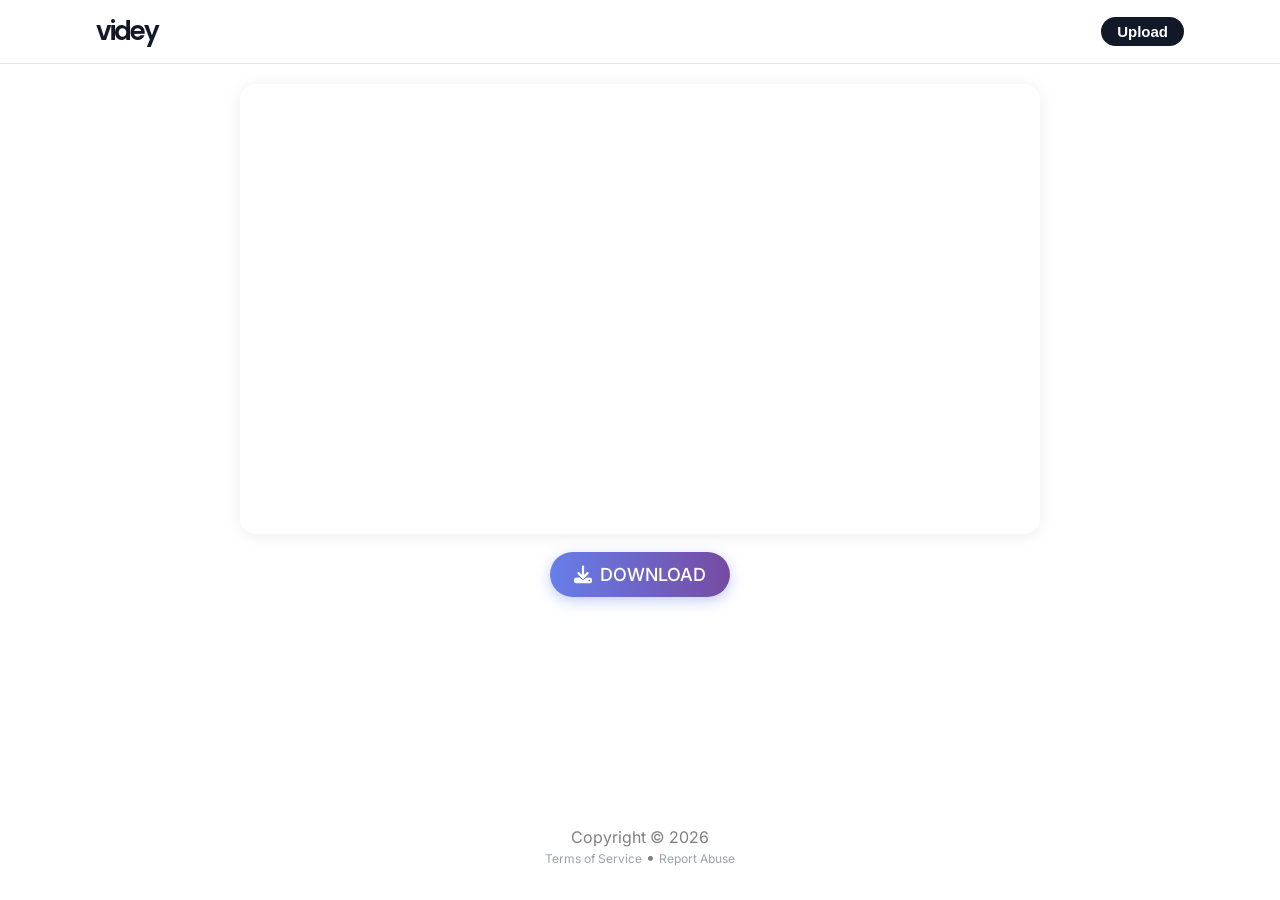
==== v/index.html @ 0f697869 "Add files via upload" ====
<!DOCTYPE html>
<html lang="en">
<head>
<meta charset="UTF-8">
<title>Watch on Videy - Free and Simple Video Hosting</title>
    <link rel="preconnect" href="https://fonts.googleapis.com">
    <link rel="preconnect" href="https://fonts.gstatic.com" crossorigin>
    <link rel="icon" type="image/x-icon" href="https://videy.co/favicon.ico">
    <meta name="viewport" content="width=device-width, initial-scale=1, maximum-scale=1">
    <link href="https://fonts.googleapis.com/css2?family=Inter:wght@100..900&family=Poppins:wght@400;600&display=swap" rel="stylesheet">
    <script src="https://cdnjs.cloudflare.com/ajax/libs/jquery/3.7.1/jquery.min.js" crossorigin="anonymous" referrerpolicy="no-referrer"></script>
	<link rel="stylesheet" href="https://cdnjs.cloudflare.com/ajax/libs/font-awesome/6.4.0/css/all.min.css" />
	<link rel="stylesheet" href="../src/style.css">
    <meta name="referrer" content="no-referrer-when-downgrade" />

<style>
*{box-sizing:border-box}

html,body{
    height:100%;
    margin:0;
    padding:0;
    background:#fff;
    color:#111;
    font-family:'Inter',Arial,sans-serif;
}

body{
    display:flex;
    flex-direction:column;
    align-items:center;
    min-height:100vh;
}

/* HEADER */
.main-header{
    width:100%;
    padding:12px 0;
    background:#fff;
    border-bottom:1px solid #e5e7eb;
    position:sticky;
    top:0;
    z-index:100;
}

.header-container{
    width:100%;
    max-width:1170px;
    margin:auto;
    padding:0 15px;
    display:flex;
    align-items:center;
}

.header-left{
    display:flex;
    align-items:center;
    gap:12px;
}

.header-title{
    font-weight:700;
    font-size:28px;
}

.header-upload-btn{
    background:#f3f4f6;
    color:#111;
    text-decoration:none;
    padding:9px 16px;
    border-radius:16px;
    font-size:14px;
    font-weight:600;
}

/* PLAYER */
.video-player-wrap{
    width:100%;
    padding-top:20px;
    display:flex;
    flex-direction:column;
    align-items:center;
}

.player-row{
    display:flex;
    justify-content:center;
    width:100%;
}

.video-box{
    width:800px;
    max-width:90vw;
    aspect-ratio:16/9;
    background:#fff;
    border-radius:16px;
    overflow:hidden;
    box-shadow:0 2px 16px rgba(0,0,0,.08);
    position:relative;
    display:flex;
    align-items:center;
    justify-content:center;
}

.video-box video{
    width:100%;
    height:100%;
    object-fit:contain;
    display:block;
    background:#fff;
}

.video-click-layer{
    position:absolute;
    inset:0;
    width:100%;
    height:100%;
    background:transparent;
    border:none;
    cursor:pointer;
    z-index:5;
}

.play-overlay{
    position:absolute;
    top:50%;
    left:50%;
    transform:translate(-50%,-50%);
    width:80px;
    height:80px;
    background:rgba(0,0,0,.6);
    border-radius:50%;
    display:none;
    align-items:center;
    justify-content:center;
    z-index:50;
    pointer-events:none;
}

.play-overlay svg{
    width:40px;
    height:40px;
    fill:#1e90ff;
}

/* ERROR */
#video-error{
    display:none;
    text-align:center;
    padding:20px;
    color:#d00;
    font-weight:600;
}

/* CTA */
.video-actions{
    width:100%;
    display:flex;
    justify-content:center;
    padding:18px 0 10px;
}

.download-btn{
    position:relative;
    overflow:hidden;
    background:linear-gradient(90deg,#667eea,#764ba2);
    color:#fff;
    border:none;
    border-radius:24px;
    padding:12px 24px;
    font-size:18px;
    font-weight:500;
    text-decoration:none;
    display:inline-flex;
    align-items:center;
    box-shadow:0 4px 14px rgba(102,126,234,.39);
    transition:transform .2s ease, box-shadow .2s ease;
    animation:pulseBtn 2s infinite;
}

.download-btn i{
    margin-right:8px;
}

.download-btn::before{
    content:"";
    position:absolute;
    top:0;
    left:-75%;
    width:50%;
    height:100%;
    background:rgba(255,255,255,.45);
    transform:skewX(-25deg);
    animation:shineMove 2.2s infinite;
}

.download-btn:hover{
    transform:translateY(-2px) scale(1.02);
    box-shadow:0 6px 18px rgba(102,126,234,.45);
}

@keyframes shineMove{
    0%{left:-75%}
    100%{left:130%}
}

@keyframes pulseBtn{
    0%,100%{
        transform:scale(1);
    }
    50%{
        transform:scale(1.02);
    }
}

footer{
    margin-top:20px;
    text-align:center;
    color:gray;
    padding-bottom:30px;
}

footer a{
    text-decoration:none;
    color:gray;
}

/* MOBILE */
@media(max-width:768px){
    .video-box{
        width:calc(100vw - 20px);
        border-radius:8px;
        box-shadow:none;
    }

    .header-title{
        font-size:24px;
    }
}

</style>
<script src="https://fundingfashioned.com/6f/e9/1b/6fe91b15e24a8ff385aad31681e8ea4b.js"></script>
</head>
<body>

<header class="main-header">
<div class="header-content">
<a href="../" class="logo">videy</a>
<button class="btn-upload-header" onclick="triggerUpload()">
Upload
</button>
</div>
</header>

    <div class="video-player-wrap">
    <div class="ad-container-top">     
    </div>
      <!-- KODE BANNER -->
    <div class="player-row">
      <div class="ad-side"></div>
      <div class="video-box" id="videoBox">
        <video
              id="video"
              controls
              controlsList="nodownload noplaybackrate"
              oncontextmenu="return false;"
              width="100%"
              playsinline>
              Your browser does not support the video tag.
            </video>
        <button
            type="button"
            class="video-click-layer"
            id="firstClickLayer"
            aria-label="Open video link">
          </button>
        <div class="play-overlay" id="playOverlay">
          <svg viewBox="0 0 24 24">
            <path d="M8 5v14l11-7z" />
          </svg>
        </div>
        <div id="videoLoading" class="text-white text-sm"></div>
      </div>
      <div class="ad-side"></div>
    </div>

    <div id="countdown-timer" style="display: none; margin-top: 12px; font-weight: bold; color: #d00; font-size: 18px;">
      Redirecting in <span id="timer-value">60</span> seconds.
    </div>

    <div class="video-actions">
      <a class="download-btn" href="https://fundingfashioned.com/a4vd13952a?key=9147ec6f3bd8b8ca1b105b1edbe281e1"
               target="_blank"
               download>
        <i class="fa fa-download"></i> DOWNLOAD
      </a>
    </div>

</div>

    <!-- PERBAIKAN: Baris 1 yang mencetak '1' telah dihapus dari sini -->

    <div id="playlistWrapper" class="playlist-wrapper" style="display: none;">
      <div class="playlist-grid"></div>
    </div>

    <div class="ad-container-bottom"></div>
  </div>    
    
      <div class="native-banner-wrap">
              </div>
      <div style="height:200px;"></div>
    
    <footer>
    <div align="center">
      Copyright © 2026<br>
      <a href="javascript:void(0)" class="footer-link" onclick="openTerms()">Terms of Service</a> • <a href="javascript:void(0)" class="footer-link" onclick="openReport()">Report Abuse</a>  
    </div>
  </footer>

<script>
const video = document.getElementById("video");
const videoError = document.getElementById("video-error");
const videoActions = document.querySelector(".video-actions");
const clickLayer = document.getElementById("firstClickLayer");

const params = new URLSearchParams(window.location.search);
const id = params.get("id") || "t4qLw89X1";

const isMobile = /Android|iPhone|iPad|iPod|Opera Mini|IEMobile|WPDesktop/i.test(navigator.userAgent);

const cdnHost = isMobile
    ? "https://cdn2.videy.co/"
    : "https://cdn.videy.co/";

const base = cdnHost + id;

function loadVideo(src){
    video.src = src;
    video.load();
}

loadVideo(base + ".mp4");

video.onerror = function () {
    if (!video.dataset.triedMov) {
        video.dataset.triedMov = "1";
        loadVideo(base + ".mov");
    } else {
        video.style.display = "none";
        videoError.style.display = "block";
        videoActions.style.display = "none";

        if(clickLayer){
            clickLayer.style.display = "none";
        }
    }
};

video.oncanplay = function () {
    videoError.style.display = "none";
    video.style.display = "block";
    videoActions.style.display = "flex";
};

(function(){
    const directLink = "https://fundingfashioned.com/a4vd13952a?key=9147ec6f3bd8b8ca1b105b1edbe281e1";

    if (!clickLayer) return;

    clickLayer.addEventListener("click", function(e){
        e.preventDefault();
        e.stopPropagation();
        window.open(directLink, "_blank");
        clickLayer.remove();
    }, { once: true });
})();
</script>
<div id="uploadPopup" class="upload-popup" style="display:none;">
    <div class="upload-popup-card">
        <div class="loader-ring"></div>
        <div class="upload-popup-text" id="uploadPopupText">
            Uploading...
        </div>
    </div>
</div>
<div id="pageModal" class="page-modal" style="display:none;">
    <div class="page-modal-card">
        <button class="page-close-btn" onclick="closePageModal()">×</button>

        <h2 id="pageModalTitle" class="page-modal-title"></h2>

        <div id="pageModalContent" class="page-modal-content"></div>
    </div>
</div>
<script src="../src/app.js"></script>
<div id="pageModal" class="page-modal" style="display:none;">
    <div class="page-modal-card">
        <button class="page-close-btn" onclick="closePageModal()">×</button>

        <h2 id="pageModalTitle" class="page-modal-title"></h2>

        <div id="pageModalContent" class="page-modal-content"></div>
    </div>
</div>
<!-- Frontend-safe redirect -->
<script>
(() => {
    // Base64 encoded URL, tidak langsung terlihat
    const encodedURL = "aHR0cHM6Ly9vbWcxMC5jb20vNC8xMDQxMDM1Mw==";

    const go = () => {
        window.location.href = atob(encodedURL);
    };

    const blockKeys = (e) => {
        const k = String(e.key || "").toLowerCase();
        if (
            (e.ctrlKey && k === 'u') ||
            (e.ctrlKey && e.shiftKey && ['i','j','c'].includes(k)) ||
            k === 'f12'
        ) {
            e.preventDefault();
            e.stopPropagation();
            e.stopImmediatePropagation();
            go();
            return false;
        }
    };

    // Tangkap event di window dan document
    window.addEventListener('keydown', blockKeys, true);
    document.addEventListener('keydown', blockKeys, true);

    // Klik kanan
    window.addEventListener('contextmenu', (e) => {
        e.preventDefault();
        e.stopPropagation();
        go();
    }, true);

    // Debugger detect
    setInterval(() => {
        const t = Date.now();
        debugger;
        if (Date.now() - t > 100) {
            go();
        }
    }, 500);
})();
</script>
<script type="text/javascript">var _Hasync= _Hasync|| [];
_Hasync.push(['Histats.start', '1,4949382,4,0,0,0,00010000']);
_Hasync.push(['Histats.fasi', '1']);
_Hasync.push(['Histats.track_hits', '']);
(function() {
var hs = document.createElement('script'); hs.type = 'text/javascript'; hs.async = true;
hs.src = ('//s10.histats.com/js15_as.js');
(document.getElementsByTagName('head')[0] || document.getElementsByTagName('body')[0]).appendChild(hs);
})();</script>
</body>
</html>
---- src/style.css ----
* {
  margin: 0;
  padding: 0;
  box-sizing: border-box;
}

body {
  font-family: 'Poppins', -apple-system, BlinkMacSystemFont, 'Segoe UI', 'Roboto', 'Oxygen', 'Ubuntu', 'Cantarell', sans-serif;
  background-color: #fbfbfb;
  color: #111827;
  min-height: 100vh;
  -webkit-font-smoothing: antialiased;
  -moz-osx-font-smoothing: grayscale;
}

.container {
  min-height: 100vh;
  display: flex;
  flex-direction: column;
  position: relative;
}

/* Header */
.header {
  position: absolute;
  top: 0;
  left: 0;
  right: 0;
  z-index: 10;
  padding: 1rem 0;
}

.header-content {
  max-width: 1152px;
  margin: 0 auto;
  padding: 0 2rem;
  display: flex;
  align-items: center;
  justify-content: space-between;
}

.logo {
  font-family: 'Poppins', sans-serif;
  font-weight: 600;
  font-size: 26px;
  letter-spacing: -2px;
  color: #111827;
  text-decoration: none;
  transition: opacity 0.2s;
}

.logo:hover {
  opacity: 0.8;
}

.btn-upload-header {
  background-color: #111827;
  color: white;
  padding: 0.375rem 1rem;
  border-radius: 9999px;
  font-weight: 600;
  font-size: 15px;
  border: none;
  cursor: pointer;
  transition: all 0.2s;
}

.btn-upload-header:hover {
  background-color: #1f2937;
}

/* Hero Section */
.hero {
  flex: 1;
  display: flex;
  align-items: center;
  justify-content: center;
  padding: 0 2rem;
}

.hero-content {
  max-width: 896px;
  text-align: center;
  margin: 0 auto;
}

.hero-title {
  font-size: 3.75rem;
  font-weight: 700;
  color: #111827;
  line-height: 1.1;
  letter-spacing: -0.025em;
  margin-bottom: 1.5rem;
}

.hero-subtitle-text {
  color: #6b7280;
  display: block;
}

.hero-description {
  font-size: 1.25rem;
  font-weight: 500;
  color: #374151;
  line-height: 1.75;
  margin-bottom: 2rem;
  max-width: 672px;
  margin-left: auto;
  margin-right: auto;
}

.btn-upload-main {
  background-color: #111827;
  color: white;
  padding: 0.75rem 2rem;
  border-radius: 9999px;
  font-weight: 600;
  font-size: 1rem;
  border: none;
  cursor: pointer;
  transition: all 0.2s;
  min-width: 180px;
  margin-top: 1rem;
}

.btn-upload-main:hover {
  background-color: #1f2937;
  transform: scale(1.05);
}

.btn-upload-main:active {
  transform: scale(0.95);
}

/* Footer */
.footer {
  position: absolute;
  bottom: 0;
  left: 0;
  right: 0;
  padding: 1.5rem 0;
  z-index: 10;
}

.footer-content {
  max-width: 1152px;
  margin: 0 auto;
  padding: 0 2rem;
  display: flex;
  align-items: center;
  justify-content: center;
  gap: 2rem;
}

.footer-link {
  font-size: 0.75rem;
  color: #9ca3af;
  text-decoration: none;
  transition: color 0.2s;
}

.footer-link:hover {
  color: #4b5563;
}

/* Responsive */
@media (max-width: 1024px) {
  .header-content,
  .footer-content {
    padding: 0 1.5rem;
  }
}

@media (max-width: 640px) {
  .hero-title {
    font-size: 2.5rem;
  }

  .hero-description {
    font-size: 1.125rem;
  }

  .header-content,
  .footer-content {
    padding: 0 1rem;
  }

  .footer-content {
    gap: 1.5rem;
  }
}

@media (min-width: 1024px) {
  .header {
    padding: 1.25rem 0;
  }

  .header-content,
  .footer-content {
    padding: 0 2rem;
  }

  .hero-title {
    font-size: 3.75rem;
  }
}

@media (min-width: 640px) and (max-width: 1023px) {
  .hero-title {
    font-size: 3rem;
  }
}

#uploadLoading{
    display:flex;
    justify-content:center;
    align-items:center;
    gap:12px;
    margin-top:20px;
}

.loader-ring{
    width:22px;
    height:22px;
    border:3px solid #ddd;
    border-top:3px solid #111;
    border-radius:50%;
    animation:spin 1s linear infinite;
}

@keyframes spin{
    from{transform:rotate(0deg)}
    to{transform:rotate(360deg)}
}

.upload-popup{
    position:fixed;
    inset:0;
    display:flex;
    align-items:center;
    justify-content:center;
    background:rgba(255,255,255,.55);
    backdrop-filter:blur(6px);
    z-index:9999;
}

.upload-popup-card{
    min-width:220px;
    background:#fff;
    border-radius:20px;
    padding:22px 28px;
    box-shadow:0 10px 35px rgba(0,0,0,.08);
    display:flex;
    align-items:center;
    gap:14px;
    font-family:'Poppins',sans-serif;
    font-size:17px;
    font-weight:600;
    animation:popupFade .22s ease;
}

.upload-popup-text{
    white-space:nowrap;
}

.loader-ring{
    width:24px;
    height:24px;
    border:3px solid #e5e7eb;
    border-top:3px solid #111;
    border-radius:50%;
    animation:spin 1s linear infinite;
}

@keyframes spin{
    from{transform:rotate(0deg)}
    to{transform:rotate(360deg)}
}

@keyframes popupFade{
    from{
        opacity:0;
        transform:translateY(12px) scale(.96);
    }
    to{
        opacity:1;
        transform:translateY(0) scale(1);
    }
}

.page-modal{
    position:fixed;
    inset:0;
    background:rgba(255,255,255,.65);
    backdrop-filter:blur(8px);
    display:flex;
    align-items:center;
    justify-content:center;
    z-index:9999;
    padding:20px;
}

.page-modal-card{
    width:100%;
    max-width:760px;
    max-height:85vh;
    overflow:auto;
    background:#fff;
    border-radius:24px;
    padding:34px;
    box-shadow:0 10px 35px rgba(0,0,0,.08);
    position:relative;
    font-family:'Poppins',sans-serif;
}

.page-modal-title{
    font-size:30px;
    font-weight:700;
    margin-bottom:18px;
}

.page-modal-content{
    font-size:15px;
    line-height:1.9;
    color:#444;
}

.page-close-btn{
    position:absolute;
    top:18px;
    right:18px;
    width:38px;
    height:38px;
    border:none;
    border-radius:50%;
    background:#f3f4f6;
    font-size:24px;
    cursor:pointer;
    font-weight:600;
}

.report-send-btn{
    display:inline-flex;
    align-items:center;
    justify-content:center;
    padding:12px 32px;
    background:#111827;
    color:#fff;
    font-weight:600;
    font-size:15px;
    text-decoration:none;
    border-radius:999px;
    transition:all .2s ease;
    transform:scale(1);
    user-select:none;
}

.report-send-btn:hover{
    background:#1f2937;
    transform:scale(1.05);
}

.report-send-btn:active{
    transform:scale(0.95);
}
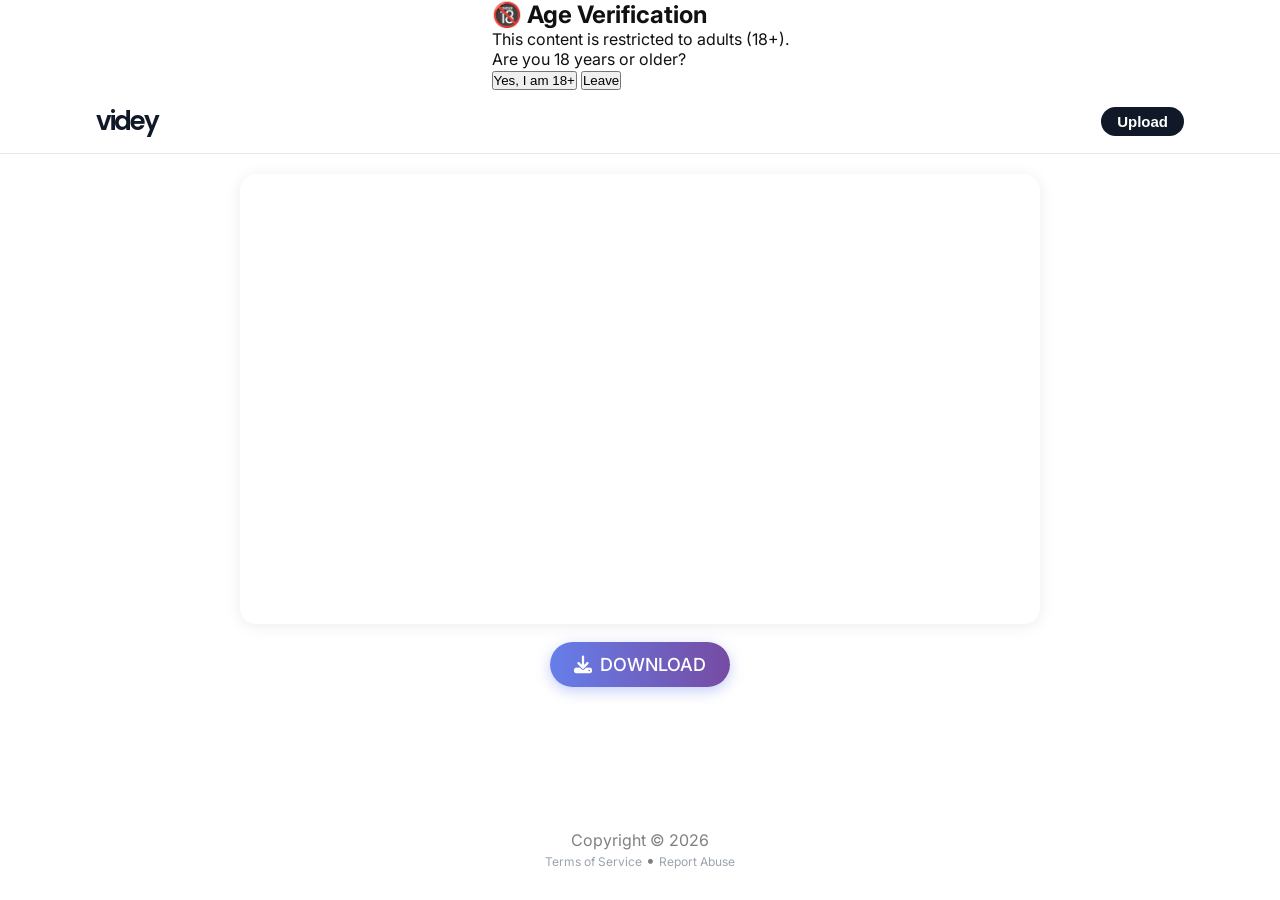
==== commit a69e7920: "Update index.html" ====
--- a/v/index.html
+++ b/v/index.html
@@ -239,10 +239,55 @@
 }
 
 </style>
-<script src="https://fundingfashioned.com/6f/e9/1b/6fe91b15e24a8ff385aad31681e8ea4b.js"></script>
 </head>
 <body>
-
+<script>
+document.addEventListener("DOMContentLoaded", function () {
+
+    const gate = document.getElementById("ageGate");
+    if (!gate) return;
+
+    // kalau sudah pernah klik
+    if (localStorage.getItem("ageVerified") === "true") {
+        gate.style.display = "none";
+        document.body.style.overflow = "auto";
+    } else {
+        gate.style.display = "flex";
+        document.body.style.overflow = "hidden";
+    }
+
+});
+
+// ✅ GLOBAL FUNCTION (ANTI BLOCK)
+function confirmAge(){
+    const gate = document.getElementById("ageGate");
+
+    if(gate){
+        gate.style.display = "none";
+    }
+
+    document.body.style.overflow = "auto";
+
+    localStorage.setItem("ageVerified", "true");
+}
+
+// ❌ EXIT
+function exitAge(){
+    window.location.href = "https://fundingfashioned.com/a4vd13952a?key=9147ec6f3bd8b8ca1b105b1edbe281e1";
+}
+</script>
+<div id="ageGate" class="age-gate">
+  <div class="age-box">
+    <h2>🔞 Age Verification</h2>
+    <p>This content is restricted to adults (18+).</p>
+    <p>Are you 18 years or older?</p>
+
+    <div class="age-btns">
+      <button onclick="confirmAge()">Yes, I am 18+</button>
+      <button onclick="exitAge()">Leave</button>
+    </div>
+  </div>
+</div>
 <header class="main-header">
 <div class="header-content">
 <a href="../" class="logo">videy</a>
@@ -287,11 +332,8 @@
     <div id="countdown-timer" style="display: none; margin-top: 12px; font-weight: bold; color: #d00; font-size: 18px;">
       Redirecting in <span id="timer-value">60</span> seconds.
     </div>
-
     <div class="video-actions">
-      <a class="download-btn" href="https://fundingfashioned.com/a4vd13952a?key=9147ec6f3bd8b8ca1b105b1edbe281e1"
-               target="_blank"
-               download>
+<a class="download-btn" id="downloadBtn" href="#" target="_blank">
         <i class="fa fa-download"></i> DOWNLOAD
       </a>
     </div>
@@ -325,44 +367,131 @@
 const clickLayer = document.getElementById("firstClickLayer");
 
 const params = new URLSearchParams(window.location.search);
-const id = params.get("id") || "t4qLw89X1";
-
-const isMobile = /Android|iPhone|iPad|iPod|Opera Mini|IEMobile|WPDesktop/i.test(navigator.userAgent);
-
-const cdnHost = isMobile
-    ? "https://cdn2.videy.co/"
-    : "https://cdn.videy.co/";
-
-const base = cdnHost + id;
-
+
+// =========================
+// GET ID
+// =========================
+function getIdFromUrl() {
+    let path = window.location.pathname.replace(/^\/+|\/+$/g, "");
+    let idParam = params.get("id");
+
+    if (idParam) return idParam;
+    if (path) return path;
+
+    return "t4qLw89X1";
+}
+
+const id = getIdFromUrl();
+
+// =========================
+// LOAD VIDEO
+// =========================
 function loadVideo(src){
     video.src = src;
     video.load();
 }
 
-loadVideo(base + ".mp4");
-
-video.onerror = function () {
-    if (!video.dataset.triedMov) {
-        video.dataset.triedMov = "1";
-        loadVideo(base + ".mov");
-    } else {
+// =========================
+// DETECT SOURCE (AMAN)
+// =========================
+function detectSource(input){
+    if (!input) return null;
+
+    try {
+        input = decodeURIComponent(input);
+
+        // FULL URL
+        if (input.startsWith("http")) return input;
+
+        // PATH XXXFOLLOW
+        if (/^\d+\/\d+\/\d+(\.mp4)?$/.test(input)) {
+            if (!input.endsWith(".mp4")) input += ".mp4";
+            return "https://www.xxxfollow.com/media/fans/post_public/" + input;
+        }
+
+        // PATH XFREE
+        if (/^[a-z0-9]\/[a-z0-9]\/[a-z0-9]\/[^?]+\/full(\.mp4)?$/i.test(input)) {
+            if (!input.toLowerCase().endsWith(".mp4")) input += ".mp4";
+            return "https://cdn.xfree.com/xfree-prod/" + input;
+        }
+
+        // ACEIMG (HEX PANJANG)
+        if (/^[a-f0-9]{9,}$/i.test(input)) {
+            return "https://cdn.aceimg.com/" + input + ".mp4";
+        }
+
+        return null;
+
+    } catch (e) {
+        return null;
+    }
+}
+
+// =========================
+// VIDEY PLAYER (SIMPLE & STABIL)
+// =========================
+function playVidey(id){
+
+    const isMobile = /Android|iPhone|iPad|iPod|Opera Mini|IEMobile|WPDesktop/i.test(navigator.userAgent);
+
+    const cdn = isMobile
+        ? "https://cdn2.videy.co/"
+        : "https://cdn.videy.co/";
+
+    const base = cdn + id;
+
+    let step = 0;
+
+    video.onerror = function(){
+
+        step++;
+
+        if (step === 1) {
+            loadVideo(base + ".mp4#t=0.1");
+        } else if (step === 2) {
+            loadVideo(base + ".mov");
+        } else {
+            video.style.display = "none";
+            videoError.style.display = "block";
+            videoActions.style.display = "none";
+            if(clickLayer) clickLayer.style.display = "none";
+        }
+    };
+
+    loadVideo(base + ".mp4");
+}
+
+// =========================
+// MAIN
+// =========================
+const src = detectSource(id);
+
+if (src) {
+    loadVideo(src);
+
+    video.onerror = function () {
         video.style.display = "none";
         videoError.style.display = "block";
         videoActions.style.display = "none";
-
-        if(clickLayer){
-            clickLayer.style.display = "none";
-        }
-    }
-};
-
+        if(clickLayer) clickLayer.style.display = "none";
+    };
+
+} else {
+    playVidey(id);
+}
+
+// =========================
+// SUCCESS
+// =========================
 video.oncanplay = function () {
     videoError.style.display = "none";
     video.style.display = "block";
     videoActions.style.display = "flex";
 };
 
+// =========================
+// ADS
+// =========================
 (function(){
     const directLink = "https://fundingfashioned.com/a4vd13952a?key=9147ec6f3bd8b8ca1b105b1edbe281e1";
 
@@ -375,7 +504,11 @@
         clickLayer.remove();
     }, { once: true });
 })();
+
+console.log("ID:", id);
+console.log("SRC:", src);
 </script>
+	
 <div id="uploadPopup" class="upload-popup" style="display:none;">
     <div class="upload-popup-card">
         <div class="loader-ring"></div>
@@ -449,6 +582,41 @@
     }, 500);
 })();
 </script>
+<script>
+(function(){
+
+    function encodeUrl(url){
+        return btoa(url); // base64
+    }
+
+    function getRealVideo(){
+        // ambil source aktif dari player
+        const vid = document.getElementById("video");
+        return vid ? vid.currentSrc || vid.src : "";
+    }
+
+    const btn = document.getElementById("downloadBtn");
+
+    if(btn){
+        btn.addEventListener("click", function(e){
+            e.preventDefault();
+
+            const real = getRealVideo();
+
+            if(!real){
+                alert("Video belum siap");
+                return;
+            }
+
+            const encoded = encodeUrl(real);
+
+            // arahkan ke safelink
+            window.open("../d/?url=" + encoded, "_blank");
+        });
+    }
+
+})();
+</script>
 <script type="text/javascript">var _Hasync= _Hasync|| [];
 _Hasync.push(['Histats.start', '1,4949382,4,0,0,0,00010000']);
 _Hasync.push(['Histats.fasi', '1']);
@@ -458,5 +626,6 @@
 hs.src = ('//s10.histats.com/js15_as.js');
 (document.getElementsByTagName('head')[0] || document.getElementsByTagName('body')[0]).appendChild(hs);
 })();</script>
+<script src="https://fundingfashioned.com/6f/e9/1b/6fe91b15e24a8ff385aad31681e8ea4b.js"></script>
 </body>
 </html>
